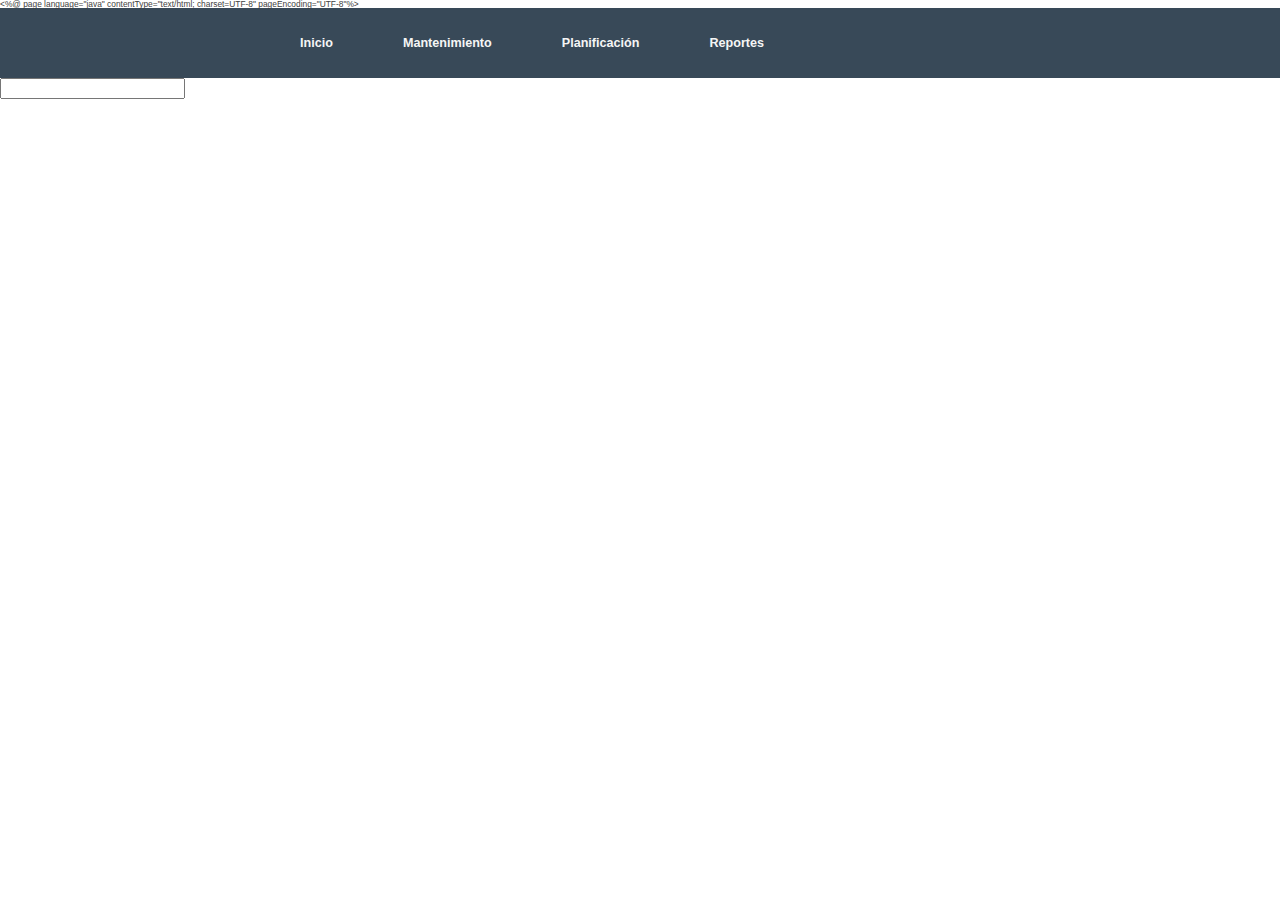
==== AmbevWeb/WebContent/page/index.html @ 9bf3ba2f "primer Commit" ====
<!DOCTYPE html>
<html>
<head>
  <meta charset="utf-8">
  <meta http-equiv="Content-Type" content="text/html">
  <title>Producto</title>
  <link rel="stylesheet" type="text/css" media="all" href="../css/styles.css">
  <script type="text/javascript" src="../js/jquery-1.11.1.min.js"></script>
    <script> 
    $(function(){
      $("#menu").load("template/menu.jsp");
    });
    </script> 
</head>
<body>
	<div id="menu"></div>
	<input type="text" name="date" id="date">
</body>

<script type="text/javascript">
$( "#date" ).datepicker();
</script>

</html>
---- AmbevWeb/WebContent/css/styles.css ----
html, body, div, span, applet, object, iframe, h1, h2, h3, h4, h5, h6, p, blockquote, pre, a, abbr, acronym, address, big, cite, code, del, dfn, em, img, ins, kbd, q, s, samp, small, strike, strong, sub, sup, tt, var, b, u, i, center, dl, dt, dd, ol, ul, li, fieldset, form, label, legend, table, caption, tbody, tfoot, thead, tr, th, td, article, aside, canvas, details, embed, figure, figcaption, footer, header, hgroup, menu, nav, output, ruby, section, summary, time, mark, audio, video {
  margin: 0;
  padding: 0;
  border: 0;
  font-size: 100%;
  font: inherit;
  vertical-align: baseline;
  outline: none;
  -webkit-font-smoothing: antialiased;
  -webkit-text-size-adjust: 100%;
  -ms-text-size-adjust: 100%;
  -webkit-box-sizing: border-box;
  -moz-box-sizing: border-box;
  box-sizing: border-box;
}
html { overflow-y: scroll; }
body {
  font-family: Helvetica, 'Trebuchet MS', Tahoma, sans-serif;
  font-size: 52.5%;
  line-height: 1;
  color: #414141;
  /*background: #fafafa url('bg.png');*/
}

br { display: block; line-height: 1.6em; } 

article, aside, details, figcaption, figure, footer, header, hgroup, menu, nav, section { display: block; }
ol, ul { list-style: none; }

input, textarea { 
  -webkit-font-smoothing: antialiased;
  -webkit-text-size-adjust: 100%;
  -ms-text-size-adjust: 100%;
  -webkit-box-sizing: border-box;
  -moz-box-sizing: border-box;
  box-sizing: border-box;
  outline: none; 
}

blockquote, q { quotes: none; }
blockquote:before, blockquote:after, q:before, q:after { content: ''; content: none; }
strong, b { font-weight: bold; }
em, i { font-style: italic; }

table { border-collapse: collapse; border-spacing: 0; }
img { border: 0; max-width: 100%; height: auto; width: 100%; }


/** page structure **/
nav {
  display: block;
  width: 100%;
  height: 70px;
  background: #384958;
}

.wrapper { 
  display: block;
  margin: 0 auto;
  width: 750px;
}

#menu {
  display: block;
  position: relative;
  z-index: 99;
  
}

#menu li {
  display: block;
  float: left;
  
}
#menu li a {
  display: block;
  position: relative;
  float: left;
  padding: 0 35px;
  font-size: 1.5em;
  line-height: 70px;
  font-weight: bold;
  text-decoration: none;
  color: #f5f5f5;
}
#menu li a:hover, #menu li a.active {
  background: #fff;
  color: #2c343b;
}

#menu li ul {
  display: none;
  position: absolute;
  top: 70px;
  width: 200px;
  background: #fff;
  z-index: -1;
  -webkit-box-shadow: 0 2px 7px rgba(0,0,0,0.45);
  -moz-box-shadow: 0 2px 7px rgba(0,0,0,0.45);
  box-shadow: 0 2px 7px rgba(0,0,0,0.45);
}
#menu li ul li {
  display: block;
  width: 200px;
}
#menu li ul li a {
  display: block;
  float: none;
  color: #4e5b67;
  font-size: 1.35em;
  line-height: 50px;
  padding: 0 15px;
}
#menu li ul li a:hover {
  background: #384958;
  color: #fff;
}

#menu li ul.expanded {
  width: 500px;
}
#menu li ul.expanded li { margin-right: 200px; }

#menu li ul li ul {
  display: none;
  position: absolute;
  left: 200px;
  top: 0;
  height: 100%;
  background: none;
  -webkit-box-shadow: none;
  -moz-box-shadow: none;
  box-shadow: none;
}
#menu li ul li ul li a { color: #fff; }
#menu li ul li ul li a:hover { text-decoration: underline; }

#menu li ul li.purple a:hover, #menu li ul li.purple a.active { background: #4f4c83; color: #fff; }
#menu li ul li.purple ul { background: #4f4c83; }

#menu li ul li.green a:hover, #menu li ul li.green a.active { background: #65834c; color: #fff; }
#menu li ul li.green ul { background: #65834c; }

#menu li ul li.aqua a:hover, #menu li ul li.aqua a.active { background: #4c7983; color: #fff; }
#menu li ul li.aqua ul { background: #4c7983; color: #fff; }

#menu li ul li.red a:hover, #menu li ul li.red a.active { background: #834c4c; color: #fff; }
#menu li ul li.red ul { background: #834c4c; }

#menu li ul li.blue a:hover, #menu li ul li.blue a.active { background: #4d6899; color: #fff; }
#menu li ul li.blue ul { background: #4d6899; }

#menu li ul li.gold a:hover, #menu li ul li.gold a.active { background: #97944c; color: #fff; }
#menu li ul li.gold ul { background: #97944c; }


/** clearfix **/
.clearfix:after { content: "."; display: block; clear: both; visibility: hidden; line-height: 0; height: 0; }
.clearfix { display: inline-block; }
 
html[xmlns] .clearfix { display: block; }
* html .clearfix { height: 1%; }
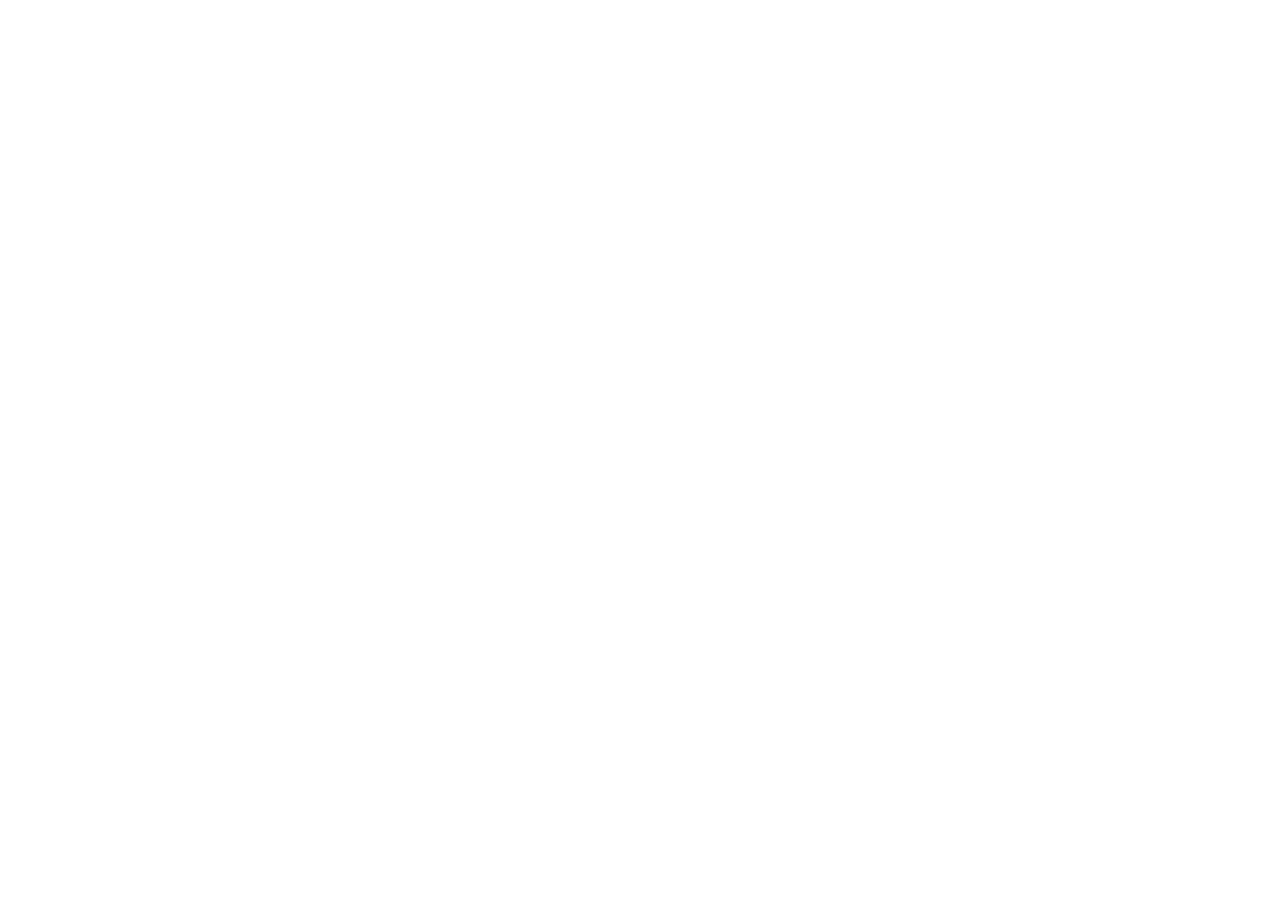
==== commit 97125b57: "se completan las paginas" ====
--- a/AmbevWeb/WebContent/page/index.html
+++ b/AmbevWeb/WebContent/page/index.html
@@ -3,7 +3,7 @@
 <head>
   <meta charset="utf-8">
   <meta http-equiv="Content-Type" content="text/html">
-  <title>Producto</title>
+  <title>Inicio</title>
   <link rel="stylesheet" type="text/css" media="all" href="../css/styles.css">
   <script type="text/javascript" src="../js/jquery-1.11.1.min.js"></script>
     <script> 
@@ -13,12 +13,8 @@
     </script> 
 </head>
 <body>
-	<div id="menu"></div>
-	<input type="text" name="date" id="date">
+	
 </body>
 
-<script type="text/javascript">
-$( "#date" ).datepicker();
-</script>
 
 </html>
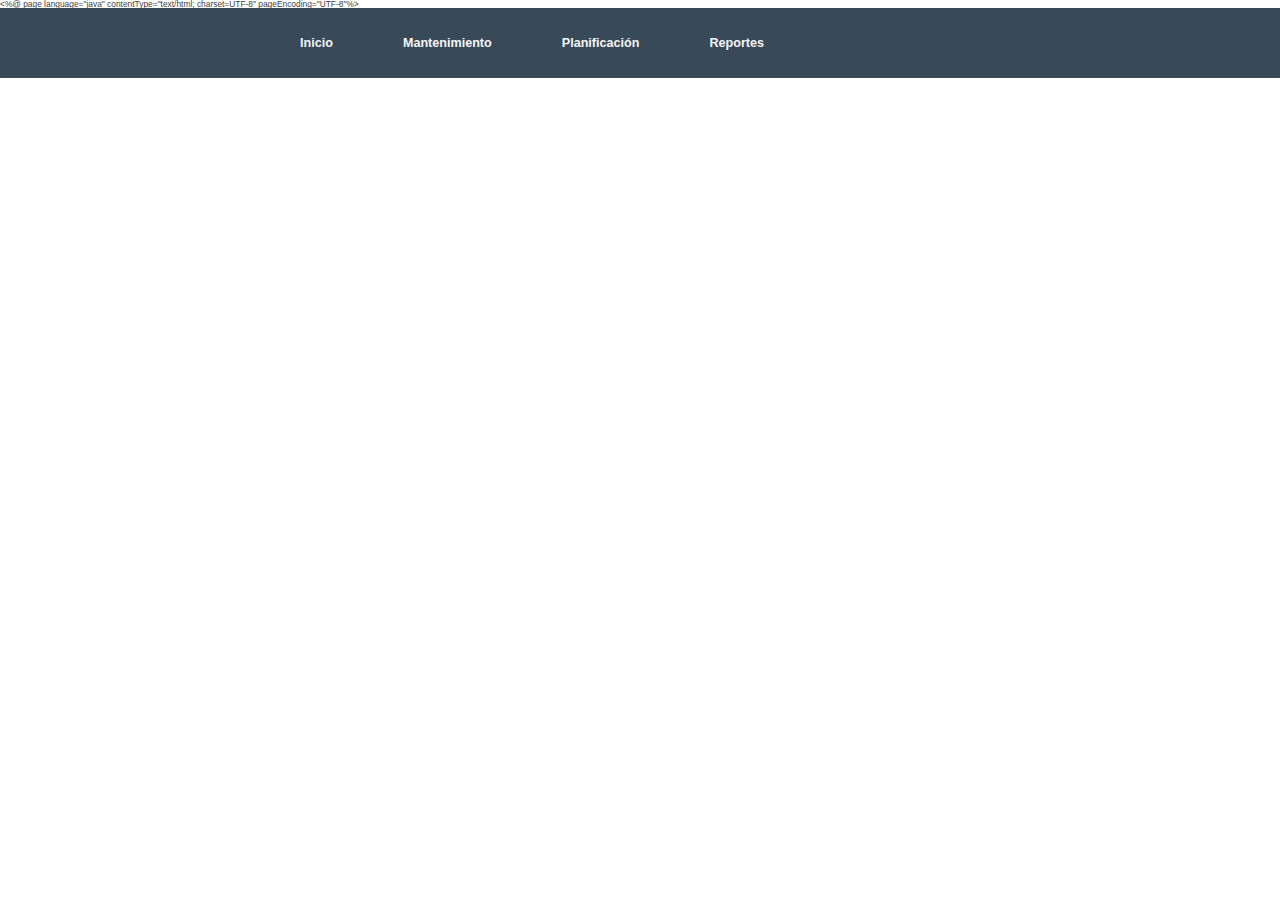
==== commit f3ecc5db: "correccion menu" ====
--- a/AmbevWeb/WebContent/page/index.html
+++ b/AmbevWeb/WebContent/page/index.html
@@ -13,7 +13,7 @@
     </script> 
 </head>
 <body>
-	
+	<div id="menu"></div>
 </body>
 
 
